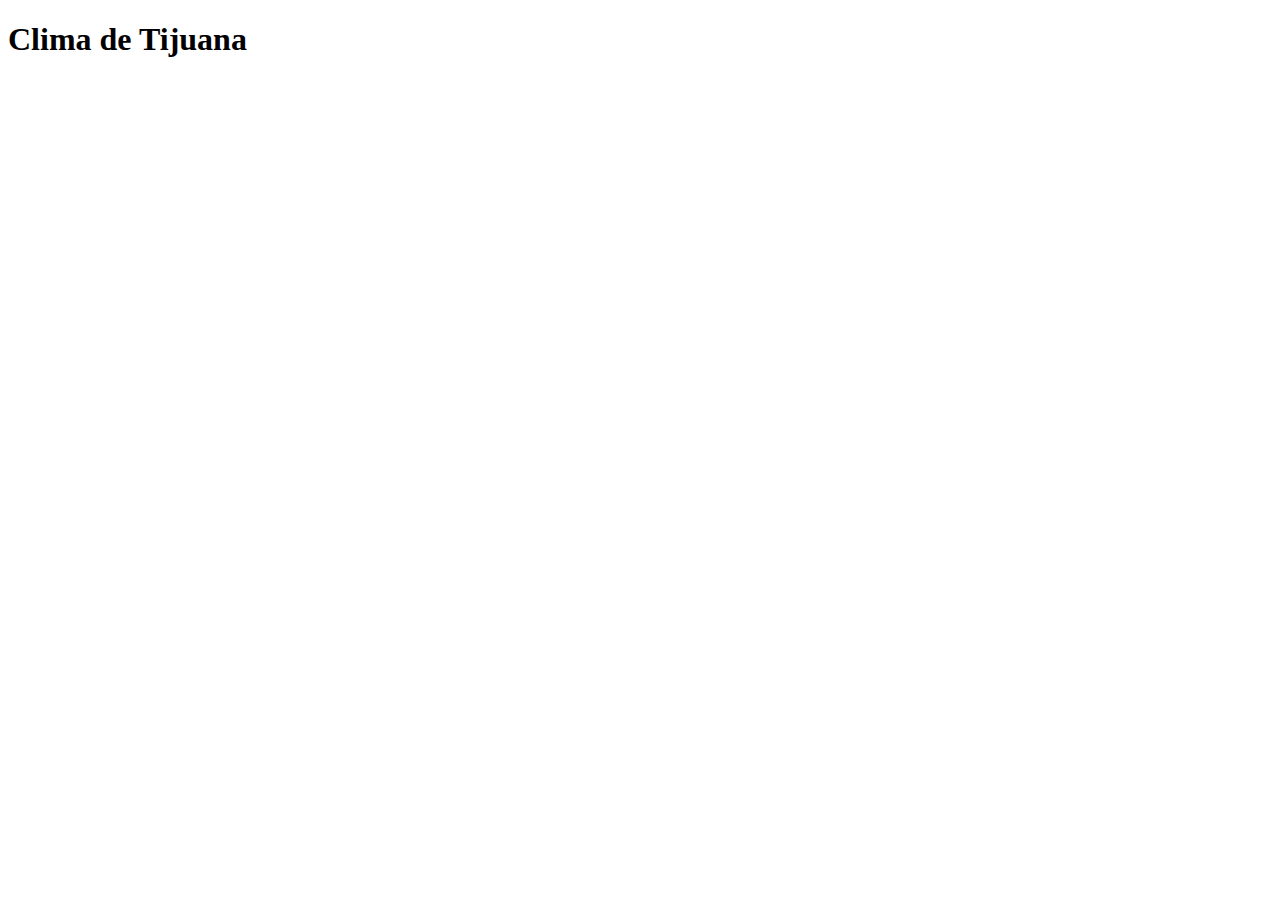
==== clima_/index.html @ 76afcc02 "Agregando archivos_temp_desc" ====
<!DOCTYPE html>
<html lang="en">
<head>
    <meta charset="UTF-8">
    <meta name="viewport" content="width=device-width, initial-scale=1.0">
    <title>Clima</title>
</head>
<body>

    <h1>Clima de Tijuana</h1>
    <h3 id="clima_Msg"></h3>
    <h4 id="clima_desc"></h4>

    <script src="script.js"></script>
    
    
</body>
</html>
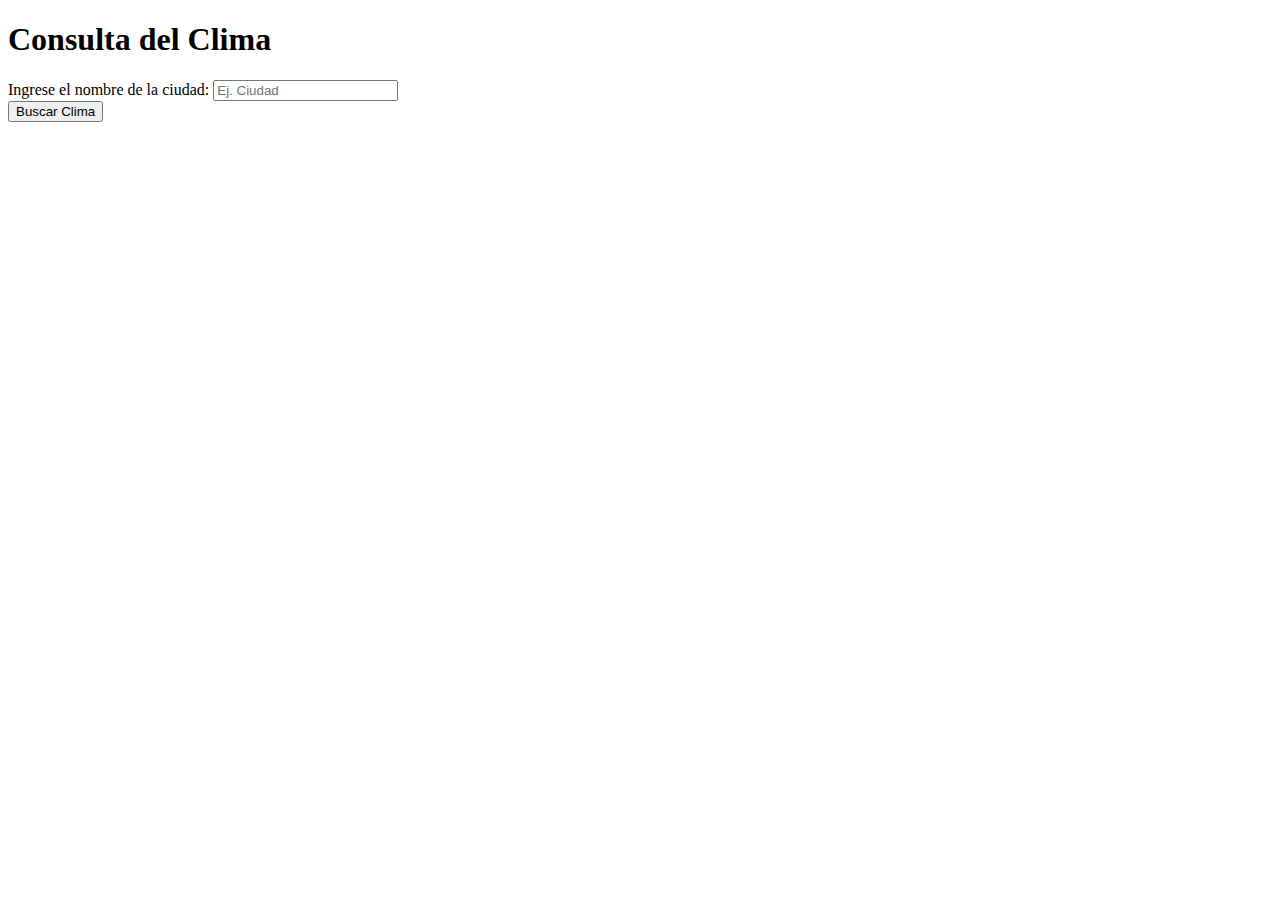
==== commit 001ac458: "Agregando funciones basicas" ====
--- a/clima_/index.html
+++ b/clima_/index.html
@@ -3,16 +3,25 @@
 <head>
     <meta charset="UTF-8">
     <meta name="viewport" content="width=device-width, initial-scale=1.0">
+    <link href="https://cdn.jsdelivr.net/npm/bootstrap@5.3.2/dist/css/bootstrap.min.css" rel="stylesheet" integrity="sha384-T3c6CoIi6uLrA9TneNEoa7RxnatzjcDSCmG1MXxSR1GAsXEV/Dwwykc2MPK8M2HN" crossorigin="anonymous">
     <title>Clima</title>
 </head>
 <body>
+    <div class="container mt-5">
+        <h1>Consulta del Clima</h1>
+        <div class="form-group">
+          <label for="txtCiudad">Ingrese el nombre de la ciudad:</label>
+          <input type="text" class="form-control" id="txtCiudad" placeholder="Ej. Ciudad">
+        </div>
+        <button type="button" class="btn btn-primary" id="searchBtn">Buscar Clima</button>
+        <div class="mt-4 p-4 border rounded d-none" id="climaInfo">
+          
+        </div>
+        <div class="mt-4 alert alert-danger d-none" id="errorAlert">
+          
+        </div>
+      </div>
 
-    <h1>Clima de Tijuana</h1>
-    <h3 id="clima_Msg"></h3>
-    <h4 id="clima_desc"></h4>
-
-    <script src="script.js"></script>
-    
-    
+    <script src="script.js"></script>    
 </body>
 </html>